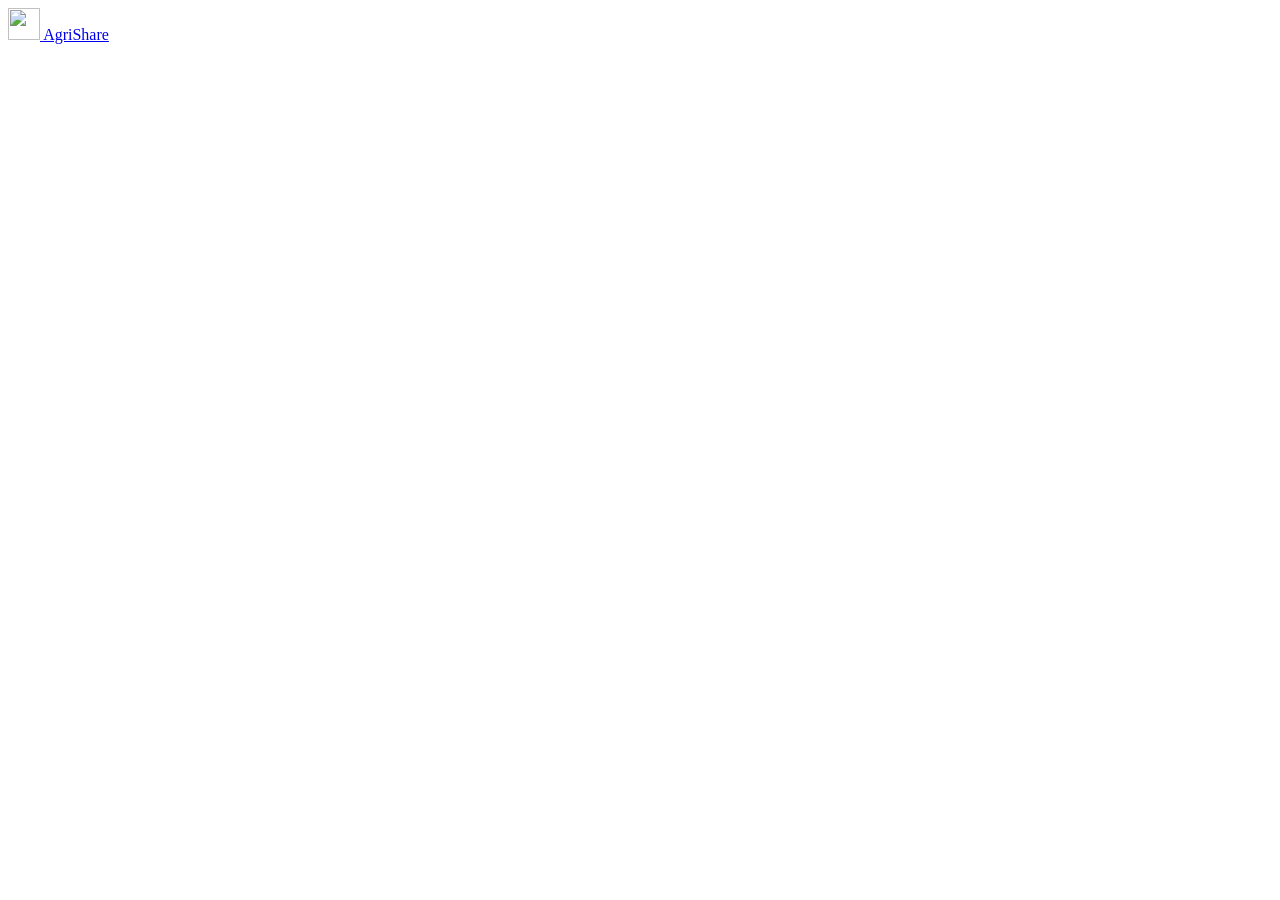
==== src/main/resources/static/index.html @ 47bba7d4 "Add mobile-first web UI in nine Indian languages Static SPA served by Spring Boot (vanilla ES module" ====
<!doctype html>
<html lang="en">
<head>
    <meta charset="utf-8">
    <meta name="viewport" content="width=device-width, initial-scale=1, viewport-fit=cover">
    <meta name="theme-color" content="#2f6b3a">
    <meta name="description" content="Rent tractors, rotavators and other farm machines from farmers near you.">
    <title>AgriShare</title>
    <link rel="icon" href="/favicon.svg" type="image/svg+xml">
    <link rel="manifest" href="/manifest.webmanifest">
    <link rel="preconnect" href="https://fonts.googleapis.com">
    <link rel="preconnect" href="https://fonts.gstatic.com" crossorigin>
    <link rel="stylesheet" href="https://fonts.googleapis.com/css2?family=Noto+Sans:wght@400;600;700&display=swap">
    <link id="script-font" rel="stylesheet" href="">
    <link rel="stylesheet" href="https://cdnjs.cloudflare.com/ajax/libs/leaflet/1.9.4/leaflet.min.css">
    <link rel="stylesheet" href="/css/app.css">
</head>
<body>
<header class="topbar">
    <a href="#/" class="brand" aria-label="AgriShare">
        <img src="/favicon.svg" alt="" width="32" height="32">
        <span>AgriShare</span>
    </a>
    <nav id="nav" class="nav"></nav>
</header>

<main id="main" class="main" tabindex="-1"></main>

<footer class="footer" id="footer"></footer>

<div id="toast" class="toast" role="status" aria-live="polite" hidden></div>
<dialog id="modal" class="modal"></dialog>

<script src="https://cdnjs.cloudflare.com/ajax/libs/leaflet/1.9.4/leaflet.min.js"></script>
<script type="module" src="/js/app.js"></script>
</body>
</html>
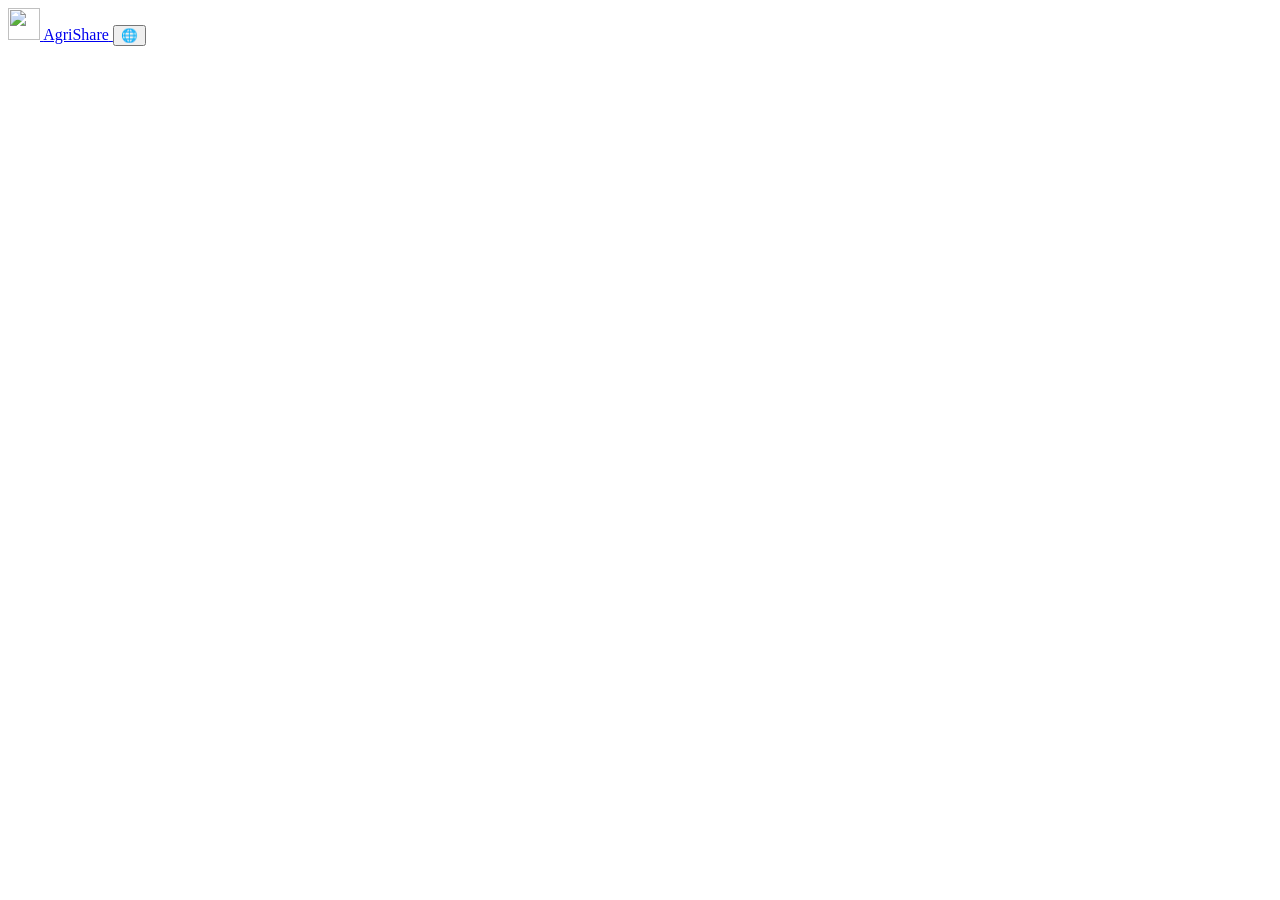
==== commit 6440e8a0: "Simplify the UI for low-literacy farmers, add demo data and deploy setup UI: first-run language scre" ====
--- a/src/main/resources/static/index.html
+++ b/src/main/resources/static/index.html
@@ -21,12 +21,14 @@
         <img src="/favicon.svg" alt="" width="32" height="32">
         <span>AgriShare</span>
     </a>
-    <nav id="nav" class="nav"></nav>
+    <button type="button" id="lang-btn" class="lang-btn" aria-label="Language">🌐</button>
 </header>
 
 <main id="main" class="main" tabindex="-1"></main>
 
 <footer class="footer" id="footer"></footer>
+
+<nav id="tabbar" class="tabbar"></nav>
 
 <div id="toast" class="toast" role="status" aria-live="polite" hidden></div>
 <dialog id="modal" class="modal"></dialog>
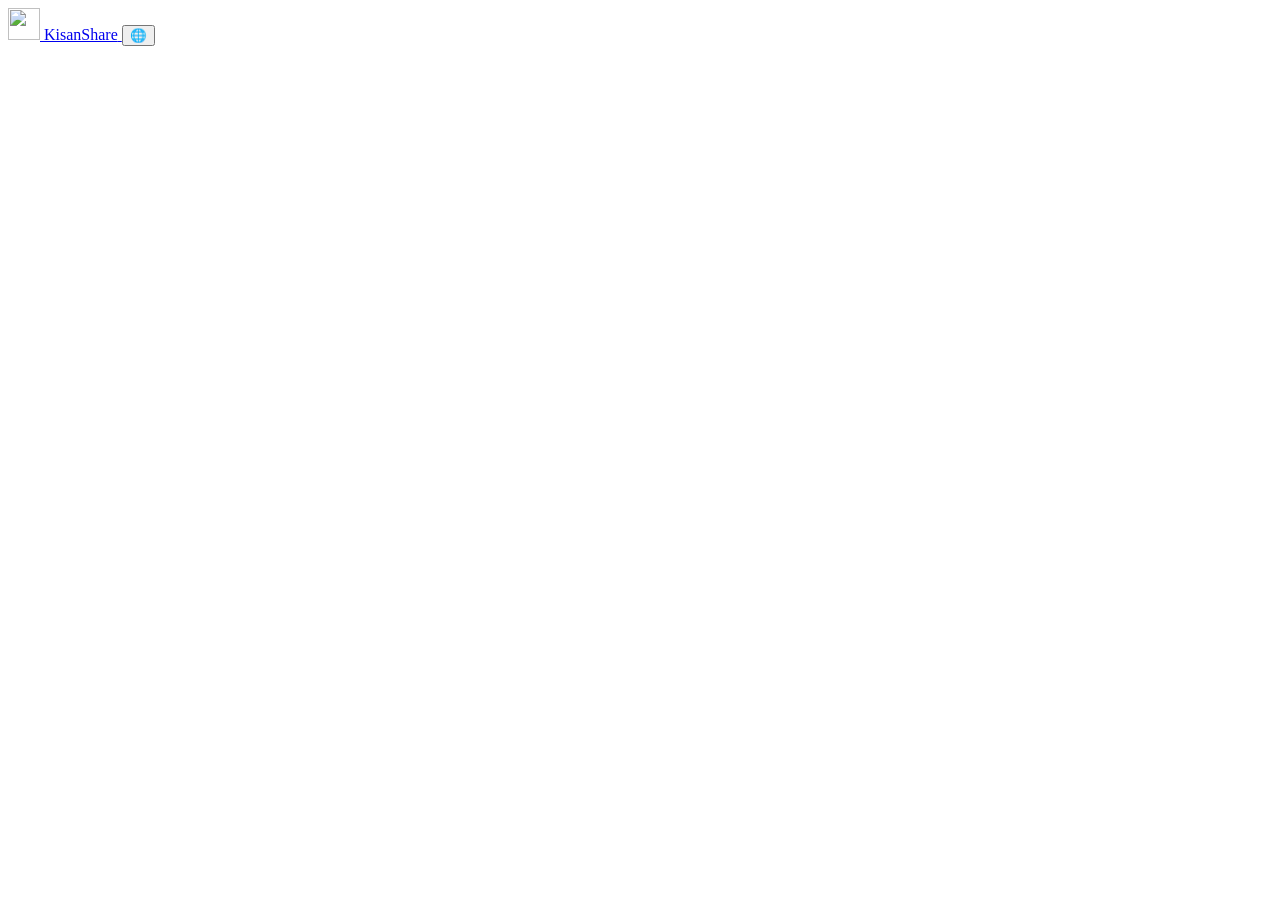
==== commit 759949d5: "Rename the app to KisanShare and add opt-in ways to earn Users now see KisanShare everywhere (title," ====
--- a/src/main/resources/static/index.html
+++ b/src/main/resources/static/index.html
@@ -5,7 +5,7 @@
     <meta name="viewport" content="width=device-width, initial-scale=1, viewport-fit=cover">
     <meta name="theme-color" content="#2f6b3a">
     <meta name="description" content="Rent tractors, rotavators and other farm machines from farmers near you.">
-    <title>AgriShare</title>
+    <title>KisanShare</title>
     <link rel="icon" href="/favicon.svg" type="image/svg+xml">
     <link rel="manifest" href="/manifest.webmanifest">
     <link rel="preconnect" href="https://fonts.googleapis.com">
@@ -17,9 +17,9 @@
 </head>
 <body>
 <header class="topbar">
-    <a href="#/" class="brand" aria-label="AgriShare">
+    <a href="#/" class="brand" aria-label="KisanShare">
         <img src="/favicon.svg" alt="" width="32" height="32">
-        <span>AgriShare</span>
+        <span>KisanShare</span>
     </a>
     <button type="button" id="lang-btn" class="lang-btn" aria-label="Language">🌐</button>
 </header>
